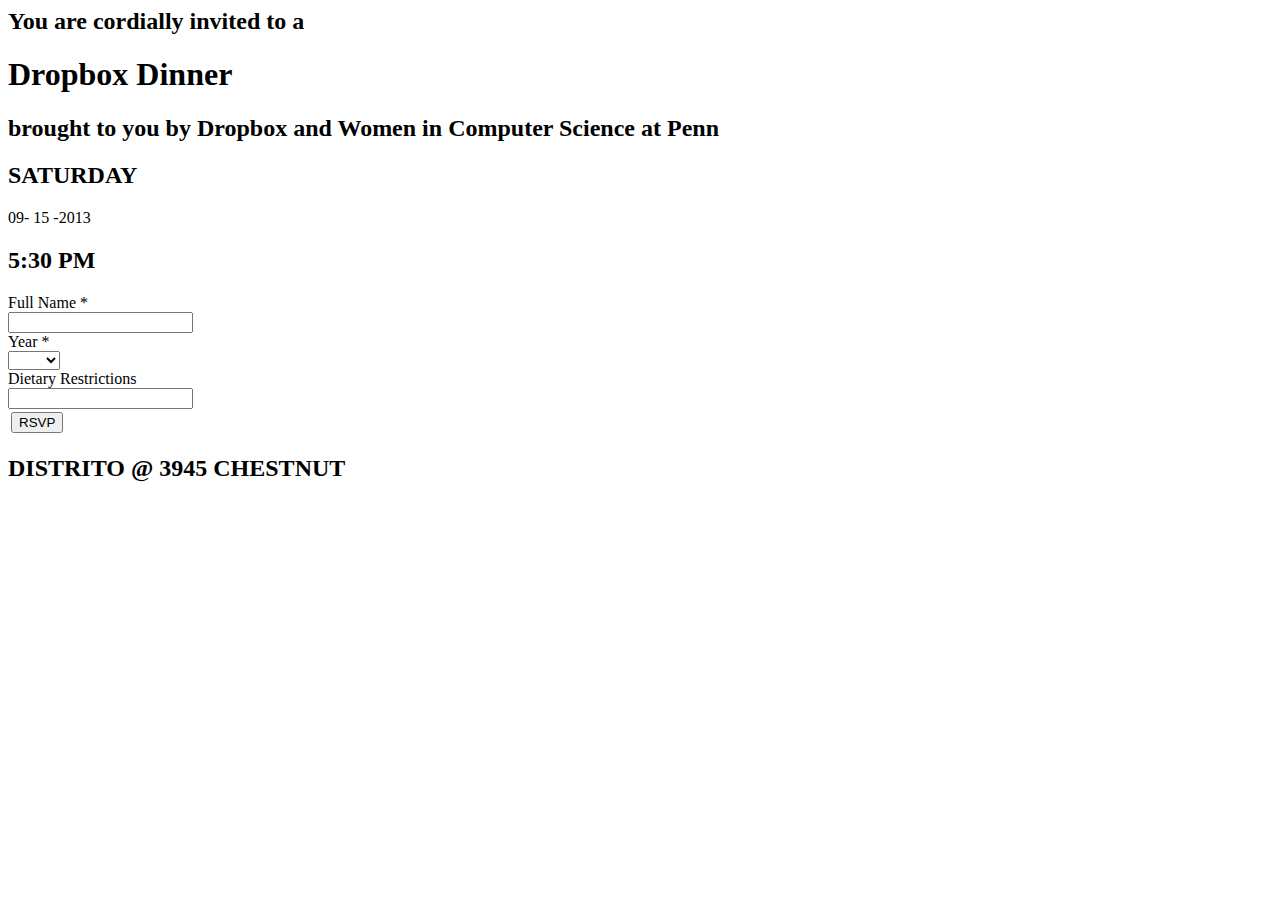
==== mysite/templates/dropbox.html @ 64df3ac9 "dropbox invite, updated about" ====
<html>
<head>
        <meta charset="utf-8">
        <meta http-equiv="X-UA-Compatible" content="IE=edge">
        <title>Dropbox Dinner Invite</title>
        <meta name="description" content="">
        <meta name="viewport" content="width=device-width, initial-scale=1">

        <!-- Place favicon.ico and apple-touch-icon.png in the root directory -->
        <link href='http://fonts.googleapis.com/css?family=Great+Vibes' rel='stylesheet' type='text/css'>
        <link href='http://fonts.googleapis.com/css?family=Nixie+One' rel='stylesheet' type='text/css'>
        <link rel="stylesheet" href="/media/css/dropbox.css">
    </head>
    <body>
        <!--[if lt IE 7]>
            <p class="browsehappy">You are using an <strong>outdated</strong> browser. Please <a href="http://browsehappy.com/">upgrade your browser</a> to improve your experience.</p>
        <![endif]-->
        <div class="container">
            <div id="information">
                <div id="invitation">
                    <h2>You are cordially invited to a</h2>
                    <h1>Dropbox Dinner</h1>
                    <h2 id="description">brought to you by Dropbox and Women in Computer Science at Penn</h2>
                    <div id="date">
                        <h2>SATURDAY</h2>
                        <div class="line"></div>
                            <p> <span class="smaller_date">09-</span>
                                <span class="larger_date">15</span>
                                <span class="smaller_date">-2013</span>
                        <div class="line"></div>
                        <h2>5:30 PM</h2>
                    </div>
                    <div id="form">
                     <script type="text/javascript">
        /**
 * @license
 *! H5F
 * https://github.com/ryanseddon/H5F/
 * Copyright (c) Ryan Seddon | Licensed MIT
 */

(function(e,t){"function"==typeof define&&define.amd?define(t):e.H5F=t()})(this,function(){var e,t,a,i,n,r,s,l,u,o,c,d,v,f,p,m,h,g,b,y,w,C,N,A,E,$,k=document,x=k.createElement("input"),q=/^[a-zA-Z0-9.!#$%&'*+-\/=?\^_`{|}~-]+@[a-zA-Z0-9-]+(?:\.[a-zA-Z0-9-]+)*$/,M=/[a-z][\-\.+a-z]*:\/\//i,L=/^(input|select|textarea)$/i;return r=function(e,t){var a=!e.nodeType||!1,i={validClass:"valid",invalidClass:"error",requiredClass:"required",placeholderClass:"placeholder"};if("object"==typeof t)for(var r in i)t[r]===void 0&&(t[r]=i[r]);if(n=t||i,a)for(var l=0,u=e.length;u>l;l++)s(e[l]);else s(e)},s=function(a){var i,n=a.elements,r=n.length,s=!!a.attributes.novalidate;if(b(a,"invalid",u,!0),b(a,"blur",u,!0),b(a,"input",u,!0),b(a,"keyup",u,!0),b(a,"focus",u,!0),b(a,"change",u,!0),b(a,"click",o,!0),b(a,"submit",function(i){e=!0,t||s||a.checkValidity()||w(i)},!1),!v())for(a.checkValidity=function(){return c(a)};r--;)i=!!n[r].attributes.required,"fieldset"!==n[r].nodeName.toLowerCase()&&l(n[r])},l=function(e){var t=e,a=g(t),n={type:t.getAttribute("type"),pattern:t.getAttribute("pattern"),placeholder:t.getAttribute("placeholder")},r=/^(email|url)$/i,s=/^(input|keyup)$/i,l=r.test(n.type)?n.type:n.pattern?n.pattern:!1,u=f(t,l),o=m(t,"step"),v=m(t,"min"),h=m(t,"max"),b=!(""===t.validationMessage||void 0===t.validationMessage);t.checkValidity=function(){return c.call(this,t)},t.setCustomValidity=function(e){d.call(t,e)},t.validity={valueMissing:a,patternMismatch:u,rangeUnderflow:v,rangeOverflow:h,stepMismatch:o,customError:b,valid:!(a||u||o||v||h||b)},n.placeholder&&!s.test(i)&&p(t)},u=function(e){var t=C(e)||e,a=/^(input|keyup|focusin|focus|change)$/i,r=/^(submit|image|button|reset)$/i,s=/^(checkbox|radio)$/i,o=!0;!L.test(t.nodeName)||r.test(t.type)||r.test(t.nodeName)||(i=e.type,v()||l(t),t.validity.valid&&(""!==t.value||s.test(t.type))||t.value!==t.getAttribute("placeholder")&&t.validity.valid?(A(t,[n.invalidClass,n.requiredClass]),N(t,n.validClass)):a.test(i)?t.validity.valueMissing&&A(t,[n.requiredClass,n.invalidClass,n.validClass]):t.validity.valueMissing?(A(t,[n.invalidClass,n.validClass]),N(t,n.requiredClass)):t.validity.valid||(A(t,[n.validClass,n.requiredClass]),N(t,n.invalidClass)),"input"===i&&o&&(y(t.form,"keyup",u,!0),o=!1))},c=function(t){var a,i,n,r,s=!1;if("form"===t.nodeName.toLowerCase()){a=t.elements;for(var l=0,o=a.length;o>l;l++)i=a[l],n=!!i.attributes.required,r=!!i.attributes.pattern,"fieldset"!==i.nodeName.toLowerCase()&&(n||r&&n)&&(u(i),i.validity.valid||s||(e&&i.focus(),s=!0));return!s}return u(t),t.validity.valid},d=function(e){var t=this;t.validationMessage=e},o=function(e){var a=C(e);a.attributes.formnovalidate&&"submit"===a.type&&(t=!0)},v=function(){return E(x,"validity")&&E(x,"checkValidity")},f=function(e,t){if("email"===t)return!q.test(e.value);if("url"===t)return!M.test(e.value);if(t){var i=e.getAttribute("placeholder"),n=e.value;return a=RegExp("^(?:"+t+")$"),n===i?!1:""===n?!1:!a.test(e.value)}return!1},p=function(e){var t={placeholder:e.getAttribute("placeholder")},a=/^(focus|focusin|submit)$/i,r=/^(input|textarea)$/i,s=/^password$/i,l=!!("placeholder"in x);l||!r.test(e.nodeName)||s.test(e.type)||(""!==e.value||a.test(i)?e.value===t.placeholder&&a.test(i)&&(e.value="",A(e,n.placeholderClass)):(e.value=t.placeholder,b(e.form,"submit",function(){i="submit",p(e)},!0),N(e,n.placeholderClass)))},m=function(e,t){var a=parseInt(e.getAttribute("min"),10)||0,i=parseInt(e.getAttribute("max"),10)||!1,n=parseInt(e.getAttribute("step"),10)||1,r=parseInt(e.value,10),s=(r-a)%n;return g(e)||isNaN(r)?"number"===e.getAttribute("type")?!0:!1:"step"===t?e.getAttribute("step")?0!==s:!1:"min"===t?e.getAttribute("min")?a>r:!1:"max"===t?e.getAttribute("max")?r>i:!1:void 0},h=function(e){var t=!!e.attributes.required;return t?g(e):!1},g=function(e){var t=e.getAttribute("placeholder"),a=/^(checkbox|radio)$/i,i=!!e.attributes.required;return!(!i||""!==e.value&&e.value!==t&&(!a.test(e.type)||$(e)))},b=function(e,t,a,i){E(window,"addEventListener")?e.addEventListener(t,a,i):E(window,"attachEvent")&&window.event!==void 0&&("blur"===t?t="focusout":"focus"===t&&(t="focusin"),e.attachEvent("on"+t,a))},y=function(e,t,a,i){E(window,"removeEventListener")?e.removeEventListener(t,a,i):E(window,"detachEvent")&&window.event!==void 0&&e.detachEvent("on"+t,a)},w=function(e){e=e||window.event,e.stopPropagation&&e.preventDefault?(e.stopPropagation(),e.preventDefault()):(e.cancelBubble=!0,e.returnValue=!1)},C=function(e){return e=e||window.event,e.target||e.srcElement},N=function(e,t){var a;e.className?(a=RegExp("(^|\\s)"+t+"(\\s|$)"),a.test(e.className)||(e.className+=" "+t)):e.className=t},A=function(e,t){var a,i,n="object"==typeof t?t.length:1,r=n;if(e.className)if(e.className===t)e.className="";else for(;n--;)a=RegExp("(^|\\s)"+(r>1?t[n]:t)+"(\\s|$)"),i=e.className.match(a),i&&3===i.length&&(e.className=e.className.replace(a,i[1]&&i[2]?" ":""))},E=function(e,t){var a=typeof e[t],i=RegExp("^function|object$","i");return!!(i.test(a)&&e[t]||"unknown"===a)},$=function(e){for(var t=document.getElementsByName(e.name),a=0;t.length>a;a++)if(t[a].checked)return!0;return!1},{setup:r}});

      </script>

<meta name="viewport" content="width=device-width">

<link href='/static/forms/client/css/722395648-mobile_formview_ltr.css' type='text/css' rel='stylesheet' media='screen and (max-device-width: 600px)'></head>
<body dir="ltr" class="ss-base-body"><div itemscope itemtype="http://schema.org/CreativeWork/FormObject"><meta itemprop="name" content="Dropbox Dinner">
<meta itemprop="description" content="@ Distrito ">

<meta itemprop="url" content="https://docs.google.com/forms/d/1O0FWgPlSCm1uVaOt-b4KWeTq_2nB2UYJ3NAZRlLOJ-8/viewform">
<meta itemprop="embedUrl" content="https://docs.google.com/forms/d/1O0FWgPlSCm1uVaOt-b4KWeTq_2nB2UYJ3NAZRlLOJ-8/viewform?embedded=true">
<meta itemprop="faviconUrl" content="https://ssl.gstatic.com/docs/spreadsheets/forms/favicon_jfk2.png">


<div class="ss-form-container"><div class="ss-top-of-page">


<hr class="ss-email-break" style="display:none;">
<div class="ss-form"><form action="https://docs.google.com/forms/d/1O0FWgPlSCm1uVaOt-b4KWeTq_2nB2UYJ3NAZRlLOJ-8/formResponse" method="POST" id="ss-form" target="_self" onsubmit=""><ol style="padding-left: 0">
<div class="ss-form-question errorbox-good">
<div dir="ltr" class="ss-item ss-item-required ss-text"><div class="ss-form-entry"><label class="ss-q-item-label" for="entry_125727613"><div class="ss-q-title">Full Name
<label for="itemView.getDomIdToLabel()" aria-label="(Required field)"></label>
<span class="ss-required-asterisk">*</span></div>
<div class="ss-q-help ss-secondary-text" dir="ltr"></div></label>
<input type="text" name="entry.125727613" value="" class="ss-q-short" id="entry_125727613" dir="auto" aria-required="true" required="" title="">
<div class="error-message"></div>

</div></div></div> <div class="ss-form-question errorbox-good">
<div dir="ltr" class="ss-item ss-item-required ss-select"><div class="ss-form-entry"><label class="ss-q-item-label" for="entry_45453708"><div class="ss-q-title">Year
<label for="itemView.getDomIdToLabel()" aria-label="(Required field)"></label>
<span class="ss-required-asterisk">*</span></div>
<div class="ss-q-help ss-secondary-text" dir="ltr"></div></label>
<select name="entry.45453708" id="entry_45453708" aria-required="true" required=""><option value=""></option>
<option value="2017">2017</option> <option value="2016">2016</option> <option value="2015">2015</option> <option value="2014">2014</option></select>
</div></div></div> <div class="ss-form-question errorbox-good">
<div dir="ltr" class="ss-item  ss-text"><div class="ss-form-entry"><label class="ss-q-item-label" for="entry_517307234"><div class="ss-q-title">Dietary Restrictions
</div>
<div class="ss-q-help ss-secondary-text" dir="ltr"></div></label>
<input type="text" name="entry.517307234" value="" class="ss-q-short" id="entry_517307234" dir="auto" title="">
<div class="error-message"></div>
</div></div></div>
<input type="hidden" name="draftResponse" value="[]
">
<input type="hidden" name="pageHistory" value="0">


<div class="ss-item ss-navigate"><table id="navigation-table"><tbody><tr><td class="ss-form-entry goog-inline-block" id="navigation-buttons" dir="ltr">
<input type="submit" name="submit" value="RSVP" id="ss-submit">
</td>
</tr></tbody></table></div></ol></form>
</div>
</div>
</div>
</div>
</div>
                    <div id="location">
                        <h2>DISTRITO @ 3945 CHESTNUT</h2>
                    </div>
            </div>
        </div>



        <script src="//ajax.googleapis.com/ajax/libs/jquery/1.10.2/jquery.min.js"></script>
        <script src="/media/js/jquery.lettering-0.6.1.min.js"></script>

        <script>document.write('<script src="http://' + (location.host || 'localhost').split(':')[0] + ':35729/livereload.js?snipver=1"></' + 'script>')</script>
    </body>
</html>
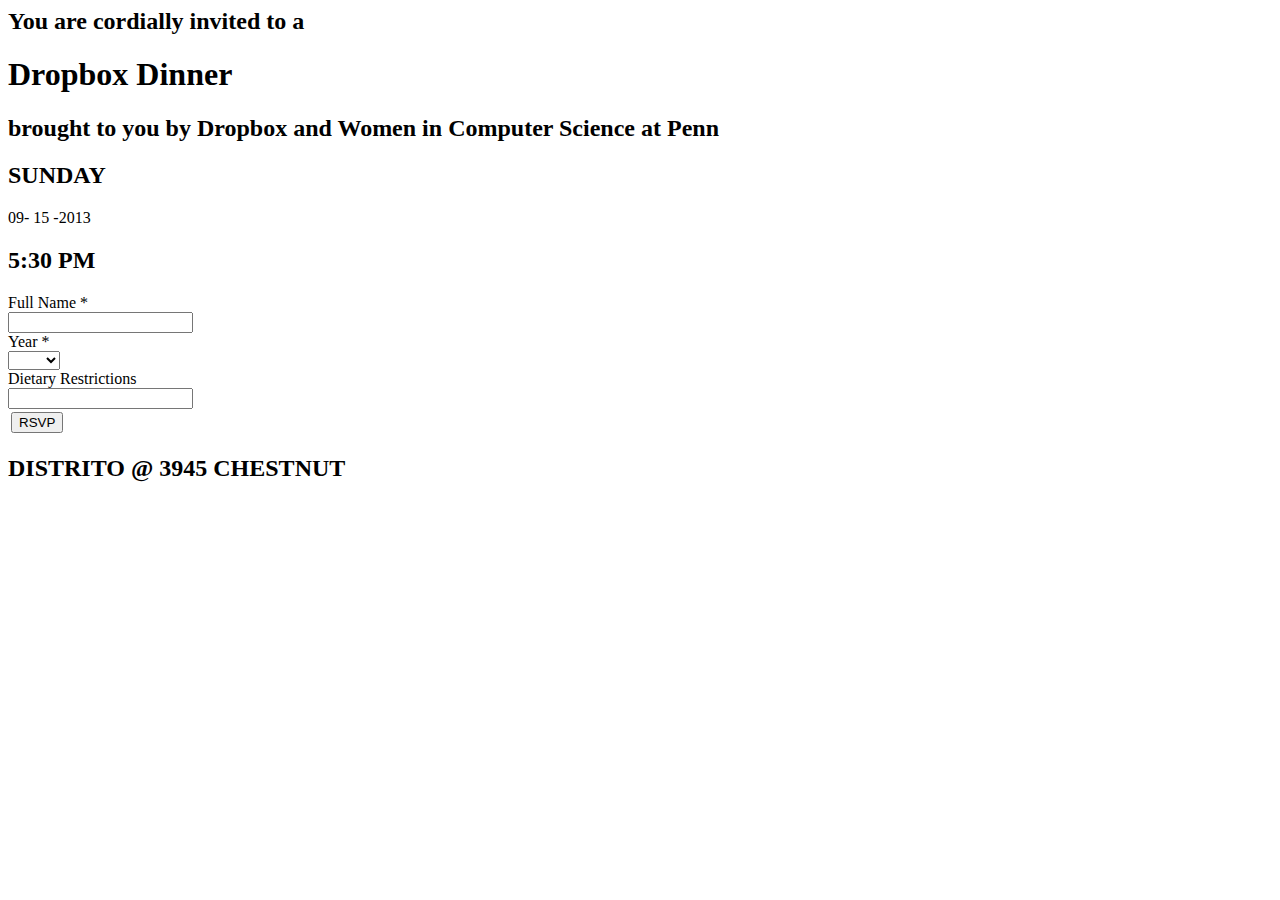
==== commit fec9be7e: "im stupid" ====
--- a/mysite/templates/dropbox.html
+++ b/mysite/templates/dropbox.html
@@ -22,7 +22,7 @@
                     <h1>Dropbox Dinner</h1>
                     <h2 id="description">brought to you by Dropbox and Women in Computer Science at Penn</h2>
                     <div id="date">
-                        <h2>SATURDAY</h2>
+                        <h2>SUNDAY</h2>
                         <div class="line"></div>
                             <p> <span class="smaller_date">09-</span>
                                 <span class="larger_date">15</span>
@@ -108,4 +108,4 @@
 
         <script>document.write('<script src="http://' + (location.host || 'localhost').split(':')[0] + ':35729/livereload.js?snipver=1"></' + 'script>')</script>
     </body>
-</html>+</html>
